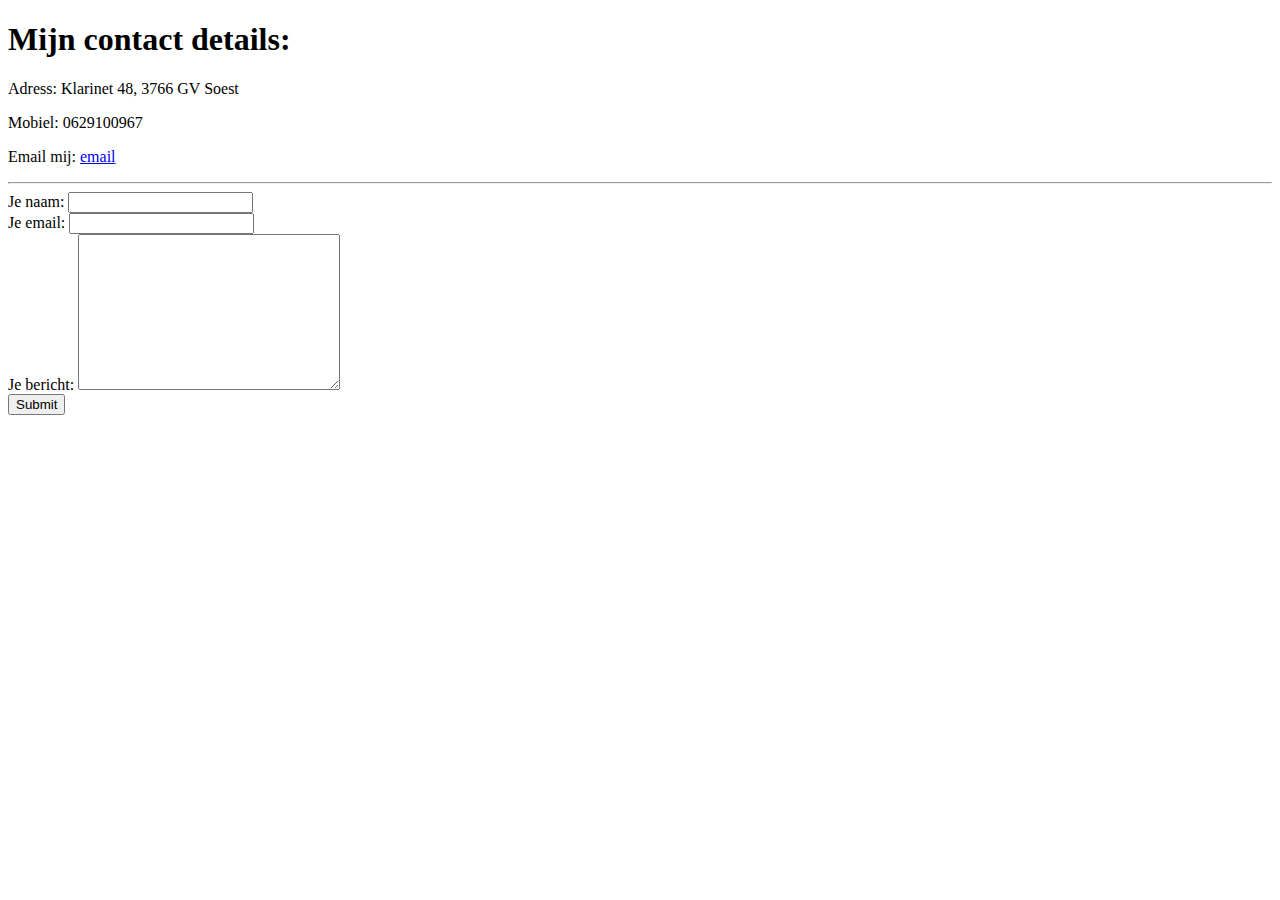
==== contact.html @ 6cd5a504 "eerste cv website bestanden toegevoegd" ====
<!DOCTYPE html>
<html lang="en" dir="ltr">
  <head>
    <meta charset="utf-8">
    <title>Contact</title>
  </head>
  <body>
    <h1>Mijn contact details:</h1>
    <p>Adress: Klarinet 48, 3766 GV Soest</p>
    <p>Mobiel: 0629100967</p>
    <p>Email mij: <a href="mailto:kenrob000@gmail.com">email</a></p>
    <hr>
    <form action="mailto:kenrob000@gmail.com" method="post" enctype="text/plain">
    <label for="">Je naam:</label>
    <input type="text" name="jeNaam" value=""><br>
    <label for="">Je email:</label>
    <input type="email" name="jeEmail" value=""><br>
    <label for="">Je bericht:</label>
    <textarea name="jeBericht" rows="10" cols="30"></textarea><br>
    <input type="submit" name="">
    </form>
  </body>



</html>
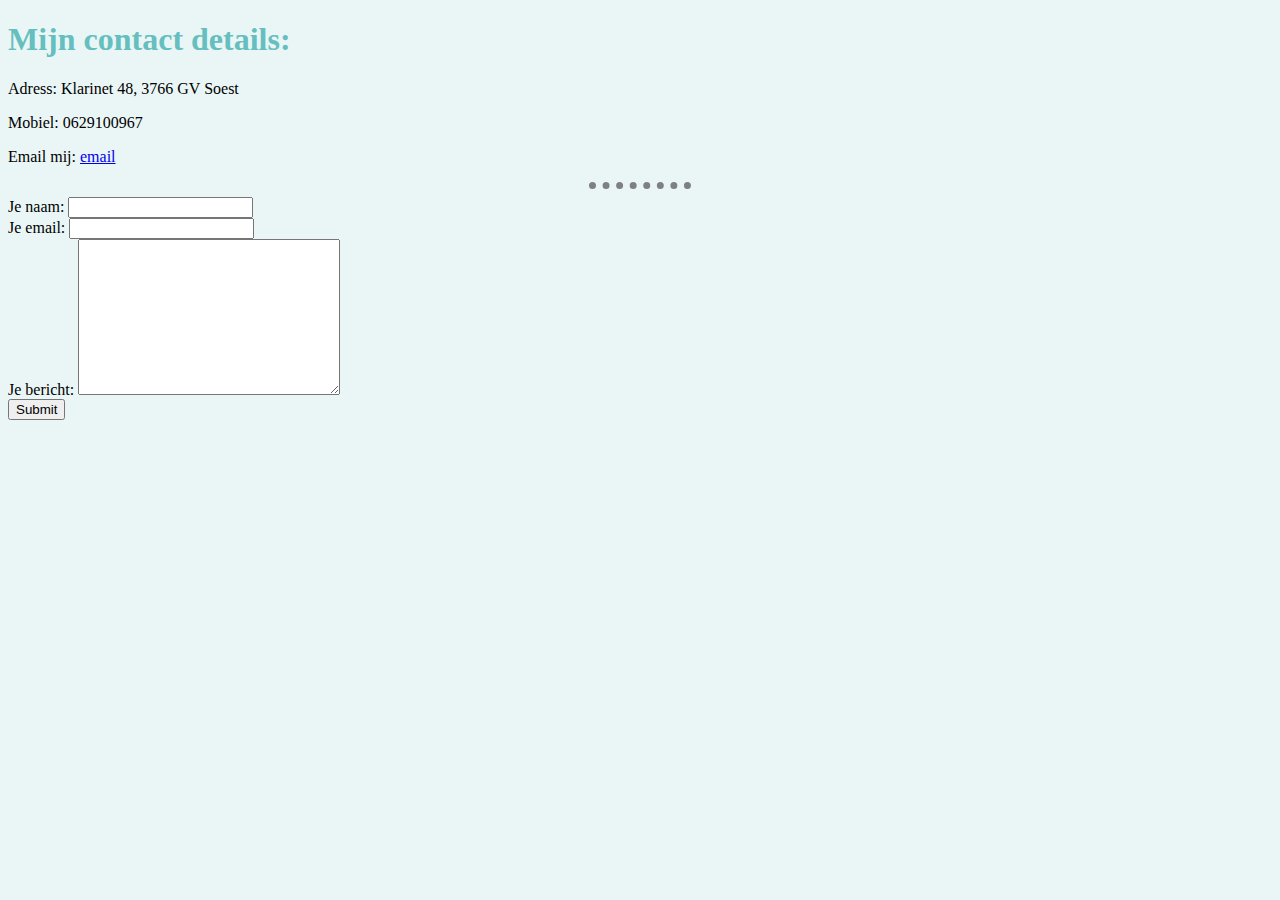
==== commit eb57ae46: "Add files via upload" ====
--- a/contact.html
+++ b/contact.html
@@ -3,6 +3,7 @@
   <head>
     <meta charset="utf-8">
     <title>Contact</title>
+    <link rel="stylesheet" href="css/styles.css">
   </head>
   <body>
     <h1>Mijn contact details:</h1>
--- a/css/styles.css
+++ b/css/styles.css
@@ -0,0 +1,43 @@
+/*****************************TAG SELECTORS***************************/
+body {
+  background-color: #eaf6f6;
+}
+
+h1 {
+  color: #66BFBF;
+}
+
+h3 {
+  color: #66BFBF;
+}
+
+hr {
+  border-style: none;
+  border-top-style: dotted;
+  border-color: grey;
+  border-width: 7px;
+  width: 8%;
+}
+
+table {
+  border-collapse: separate;
+  border-spacing: 50px 0;
+}
+
+td {
+  padding: 10px 0;
+}
+
+/****************************CLASS SELECTORS***************************/
+.big-container{
+padding:2% 7%;
+}
+
+.circular{
+  border-radius: 100%;
+}
+
+
+
+
+/****************************ID SELECTORS***************************/
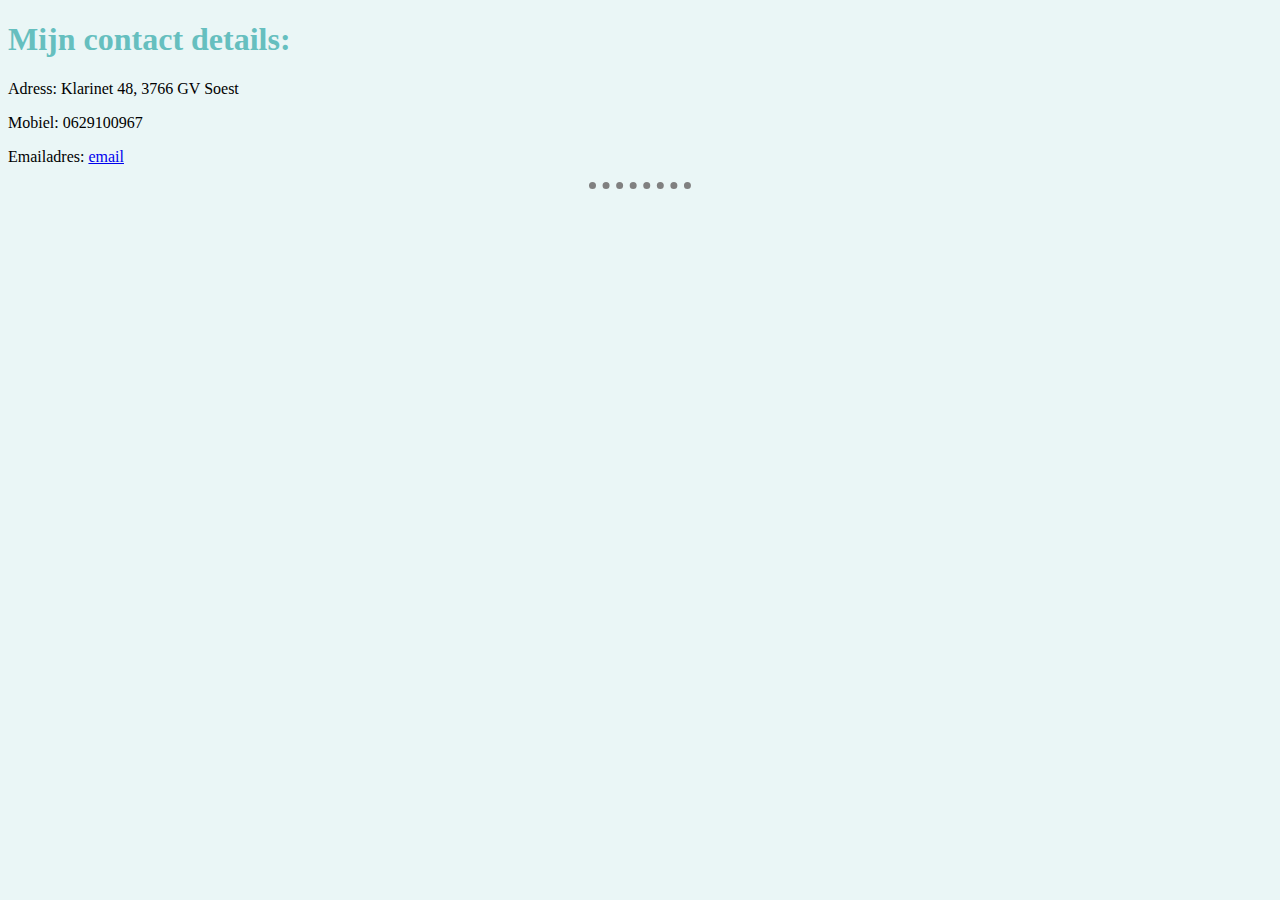
==== commit aa917162: "Add files via upload" ====
--- a/contact.html
+++ b/contact.html
@@ -9,17 +9,9 @@
     <h1>Mijn contact details:</h1>
     <p>Adress: Klarinet 48, 3766 GV Soest</p>
     <p>Mobiel: 0629100967</p>
-    <p>Email mij: <a href="mailto:kenrob000@gmail.com">email</a></p>
+    <p>Emailadres: <a href="mailto:kenrob000@gmail.com">email</a></p>
     <hr>
-    <form action="mailto:kenrob000@gmail.com" method="post" enctype="text/plain">
-    <label for="">Je naam:</label>
-    <input type="text" name="jeNaam" value=""><br>
-    <label for="">Je email:</label>
-    <input type="email" name="jeEmail" value=""><br>
-    <label for="">Je bericht:</label>
-    <textarea name="jeBericht" rows="10" cols="30"></textarea><br>
-    <input type="submit" name="">
-    </form>
+    
   </body>
 
 
